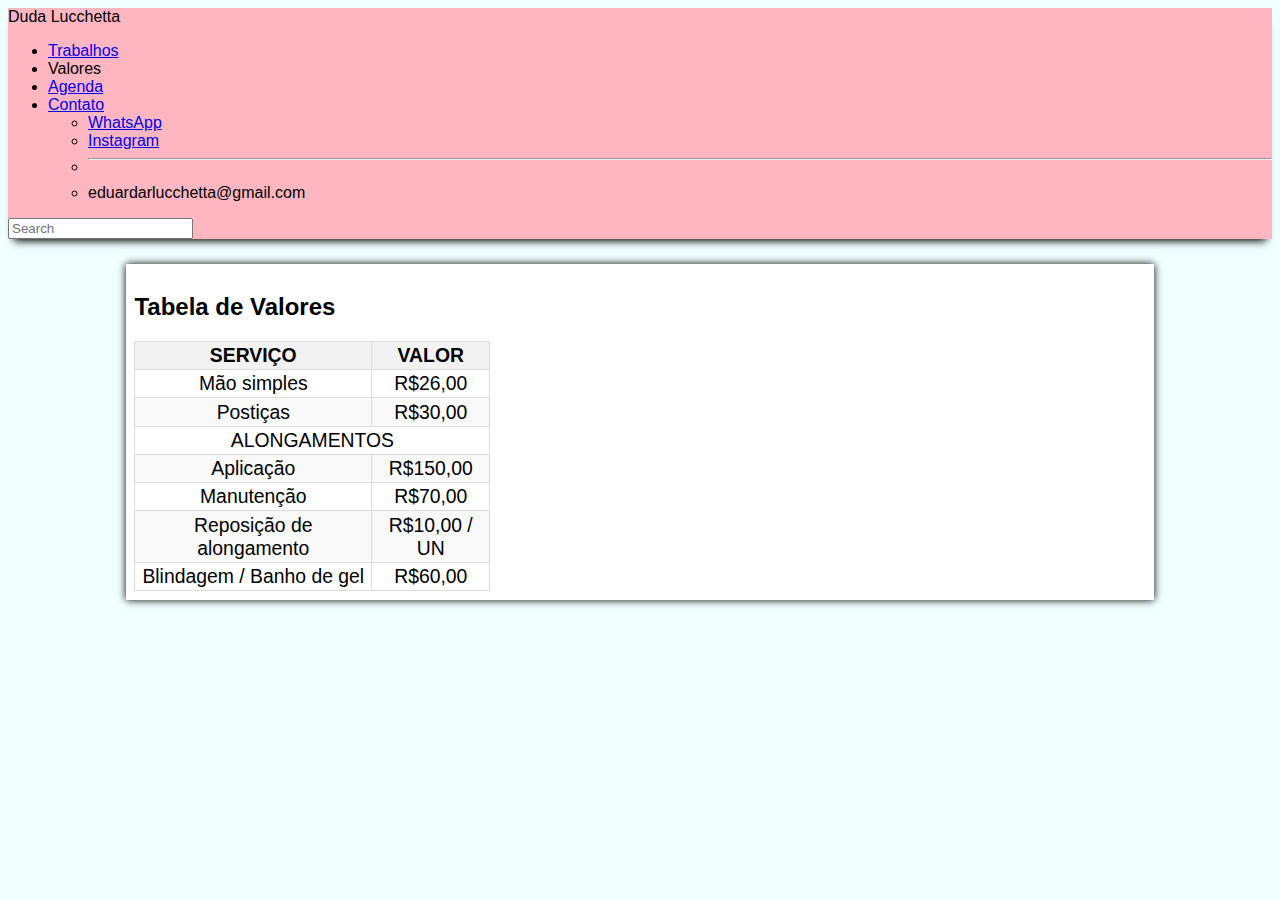
==== valores.html @ dd1e5901 "commit inicial" ====
<!doctype html>
<html lang="en">
  <head>
    <meta charset="utf-8">
    <meta name="viewport" content="width=device-width, initial-scale=1">
    <title>Duda Lucchetta</title>
    <link href="https://cdn.jsdelivr.net/npm/bootstrap@5.3.0/dist/css/bootstrap.min.css" rel="stylesheet" integrity="sha384-9ndCyUaIbzAi2FUVXJi0CjmCapSmO7SnpJef0486qhLnuZ2cdeRhO02iuK6FUUVM" crossorigin="anonymous">
    <link href="assets\extra.css" rel="stylesheet">
  </head>

  <body>
  <main>


    <div class="sombra">
    <nav class="navbar navbar-expand-lg navbarpp" aria-label="Fifth navbar example">
      <div class="container-fluid">
        <a class="navbar-brand">Duda Lucchetta</a>
  
        <div class="collapse navbar-collapse" id="navbarsExample05">
          <ul class="navbar-nav me-auto mb-2 mb-lg-0">
            <li class="nav-item">
              <a class="nav-link" href="index.html">Trabalhos</a>
            </li>
            <li class="nav-item">
              <a class="nav-link active" aria-current="page">Valores</a>
            </li>
            <li class="nav-item">
              <a class="nav-link" href="agenda.html">Agenda</a>
            </li>
            <li class="nav-item dropdown">
              <a class="nav-link dropdown-toggle" href="#" role="button" data-bs-toggle="dropdown" aria-expanded="false">
                Contato
              </a>
              <ul class="dropdown-menu">
                <li><a class="dropdown-item" href="#">WhatsApp</a></li>
                <li><a class="dropdown-item" href="#">Instagram</a></li>
                <li><hr class="dropdown-divider"></li>
                <li><a class="dropdown-item">eduardarlucchetta@gmail.com</a></li>
              </ul>
            </li>
          </ul>
          <form role="search">
            <input class="form-control" type="search" placeholder="Search" aria-label="Search">
          </form>
        </div>
      </div>
    </nav>
  </div>


 

    <div class="container-dl">
    <div class="container text-center">
        <h2 class="text-center">Tabela de Valores</h2>
        <table>
          <thead>
              <th>Serviço</th>
              <th>Valor</th>
          </thead>
          <tbody>
          <tr>
            <td>Mão simples</td>
            <td>R$26,00</td>
          </tr>
          <tr>
            <td>Postiças</td>
            <td>R$30,00</td>
          </tr>
          <tr>
            <td colspan="2">ALONGAMENTOS</td>
          </tr>
          <tr>
            <td>Aplicação</td>
            <td>R$150,00</td>
          </tr>
          <tr>
            <td>Manutenção</td>
            <td>R$70,00</td>
          </tr>
          <tr>
            <td>Reposição de alongamento</td>
            <td>R$10,00 / UN</td>
          </tr>
          <tr>
            <td>Blindagem / Banho de gel</td>
            <td>R$60,00</td>
          </tr>
        </tbody>
        </table>
    </div>
  </div>


    
  </main>
  <script src="https://cdn.jsdelivr.net/npm/bootstrap@5.3.0/dist/js/bootstrap.bundle.min.js" integrity="sha384-geWF76RCwLtnZ8qwWowPQNguL3RmwHVBC9FhGdlKrxdiJJigb/j/68SIy3Te4Bkz" crossorigin="anonymous"></script>
  </body>
</html>
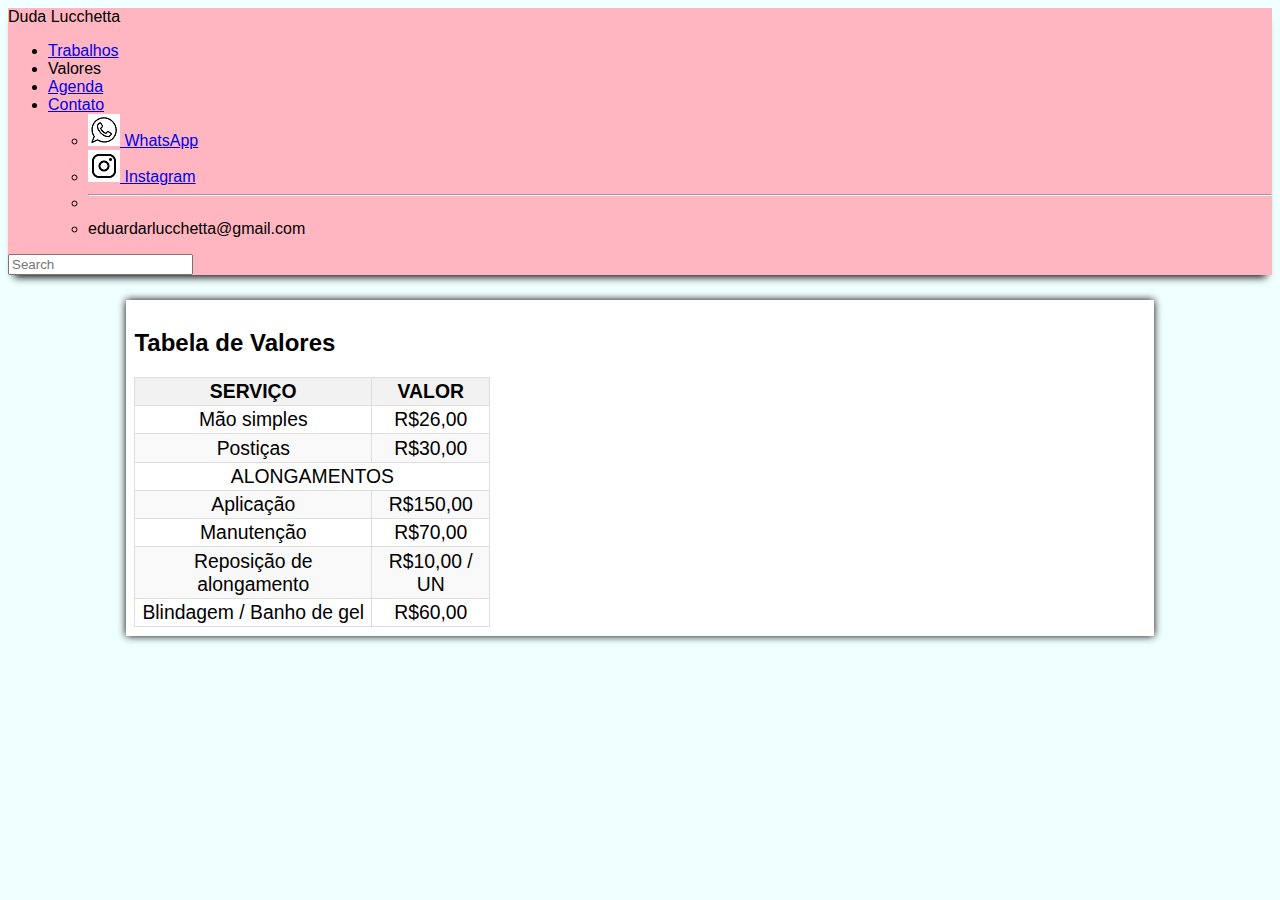
==== commit 373ac479: "commit atualizado" ====
--- a/valores.html
+++ b/valores.html
@@ -33,8 +33,8 @@
                 Contato
               </a>
               <ul class="dropdown-menu">
-                <li><a class="dropdown-item" href="#">WhatsApp</a></li>
-                <li><a class="dropdown-item" href="#">Instagram</a></li>
+                <li><a class="dropdown-item" href="https://api.whatsapp.com/send?phone=5554996714584" target="_blank"><img src="assets\Images\whatsapp.png" class="img"> WhatsApp</a></li>
+                <li><a class="dropdown-item" href="https://www.instagram.com/duda.lucchetta_nails/" target="_blank"><img src="assets\Images\instagram.png" class="img"> Instagram</a></li>
                 <li><hr class="dropdown-divider"></li>
                 <li><a class="dropdown-item">eduardarlucchetta@gmail.com</a></li>
               </ul>
